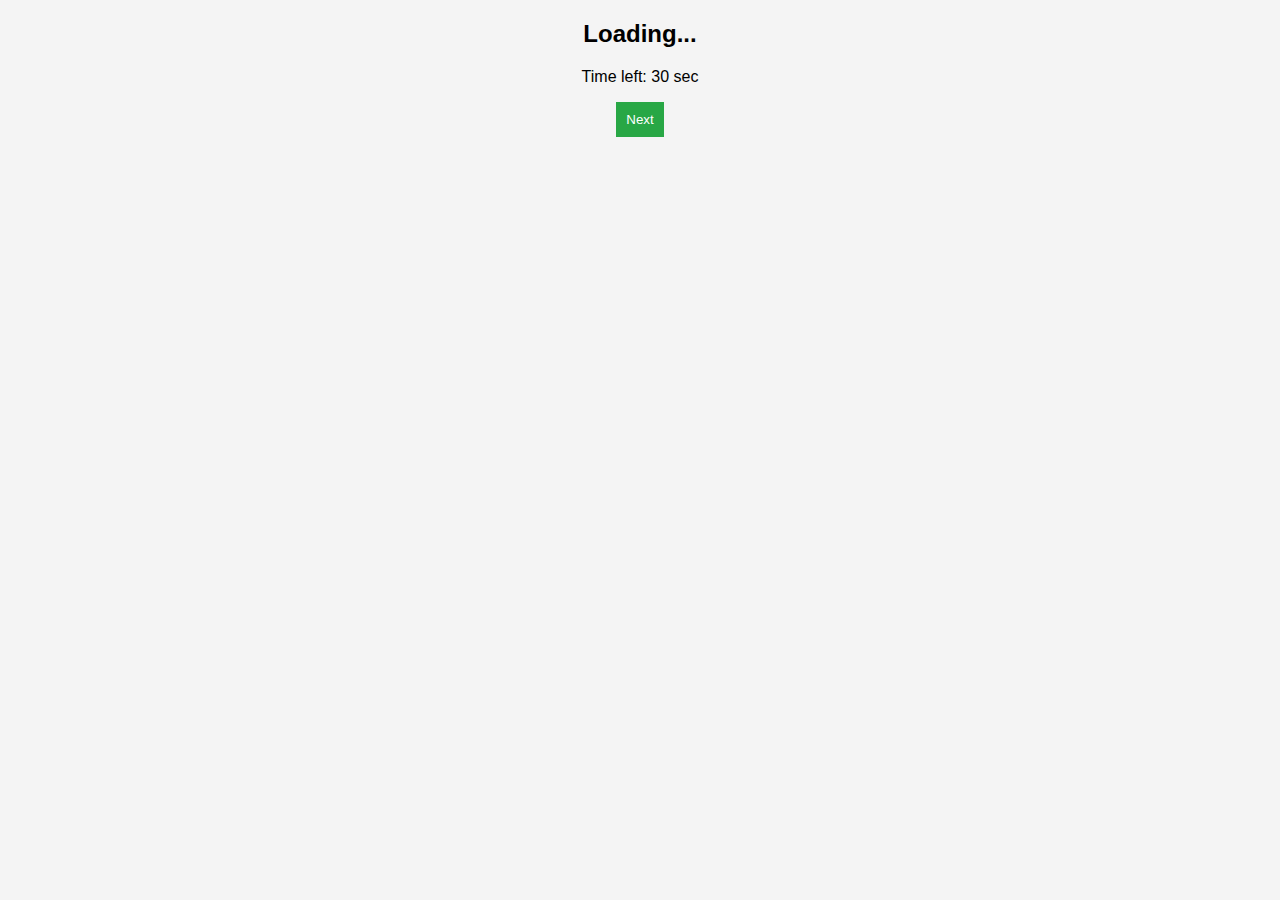
==== quiz.html @ 10cdb33f "Create quiz.html" ====
<!DOCTYPE html>
<html lang="en">
<head>
    <meta charset="UTF-8">
    <meta name="viewport" content="width=device-width, initial-scale=1.0">
    <title>Quiz</title>
    <link rel="stylesheet" href="style.css">
</head>
<body>
    <div class="quiz-container">
        <h2 id="question">Loading...</h2>
        <ul id="options"></ul>
        <p id="timer">Time left: <span id="time">30</span> sec</p>
        <button id="next-btn" onclick="nextQuestion()">Next</button>
        <p id="score"></p>
    </div>

    <script src="script.js"></script>
</body>
</html>
---- style.css ----
/* style.css */
body { font-family: Arial, sans-serif; text-align: center; background: #f4f4f4; }
header { background: #333; color: white; padding: 10px; }
main { padding: 20px; }
button { padding: 10px; background: #28a745; color: white; border: none; cursor: pointer; }
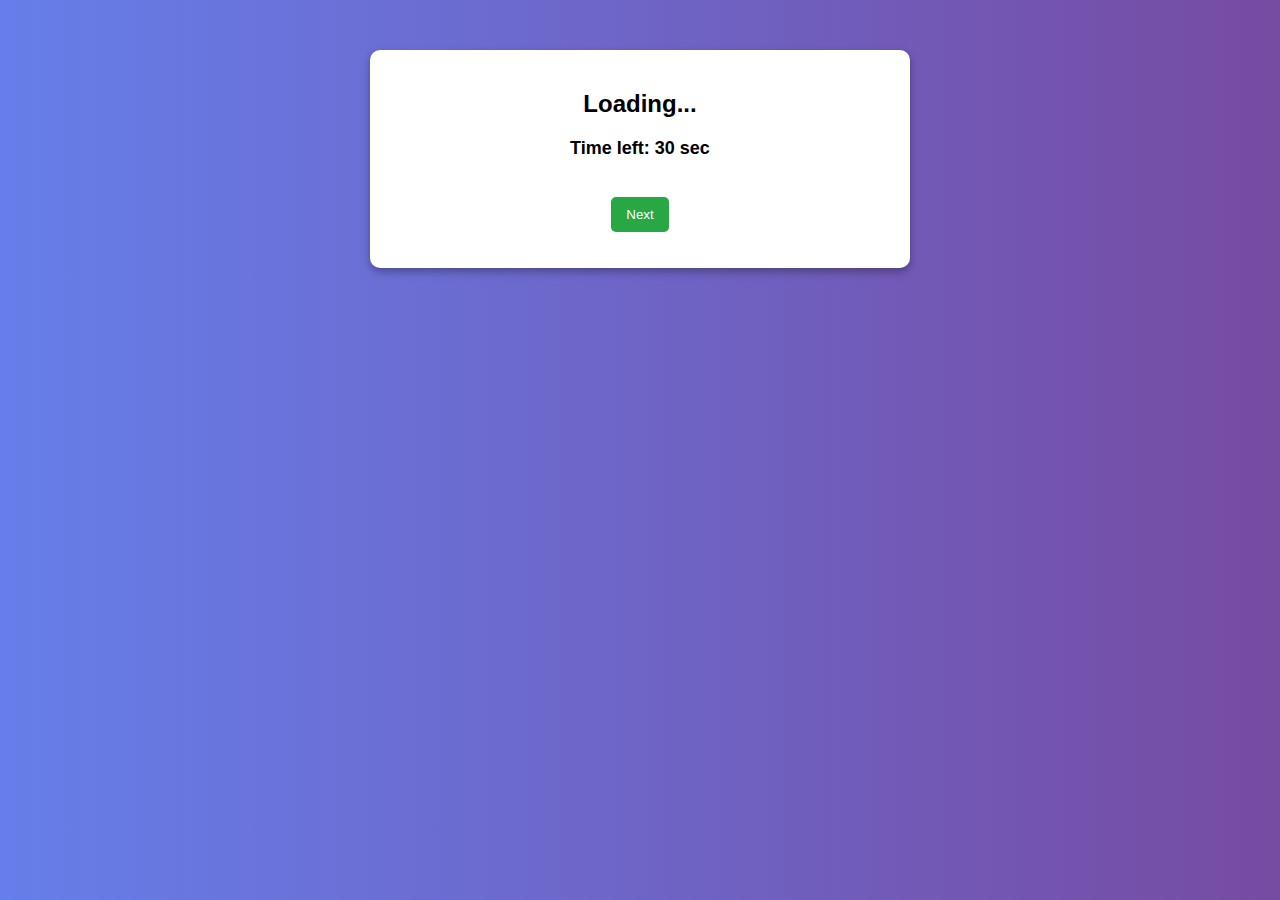
==== commit 1e828f65: "Update quiz.html" ====
--- a/quiz.html
+++ b/quiz.html
@@ -13,6 +13,8 @@
         <p id="timer">Time left: <span id="time">30</span> sec</p>
         <button id="next-btn" onclick="nextQuestion()">Next</button>
         <p id="score"></p>
+  <button id="next-btn" onclick="nextQuestion()" style="display: none;">Next Question</button>
+
     </div>
 
     <script src="script.js"></script>
--- a/style.css
+++ b/style.css
@@ -1,5 +1,48 @@
-/* style.css */
-body { font-family: Arial, sans-serif; text-align: center; background: #f4f4f4; }
-header { background: #333; color: white; padding: 10px; }
-main { padding: 20px; }
-button { padding: 10px; background: #28a745; color: white; border: none; cursor: pointer; }
+body {
+    font-family: Arial, sans-serif;
+    text-align: center;
+    background: linear-gradient(to right, #667eea, #764ba2);
+    color: white;
+}
+.home-container, .quiz-container {
+    max-width: 500px;
+    margin: auto;
+    padding: 20px;
+    background: white;
+    color: black;
+    border-radius: 10px;
+    box-shadow: 0 4px 8px rgba(0,0,0,0.3);
+    margin-top: 50px;
+}
+button {
+    padding: 10px 15px;
+    margin-top: 20px;
+    background: #28a745;
+    color: white;
+    border: none;
+    cursor: pointer;
+    border-radius: 5px;
+}
+button:hover {
+    background: #218838;
+}
+ul {
+    list-style: none;
+    padding: 0;
+}
+ul li {
+    padding: 10px;
+    background: #f8f9fa;
+    margin: 5px 0;
+    cursor: pointer;
+    border-radius: 5px;
+    transition: 0.3s;
+}
+ul li:hover {
+    background: #d6d8db;
+}
+#timer {
+    font-size: 18px;
+    font-weight: bold;
+    margin-top: 10px;
+}
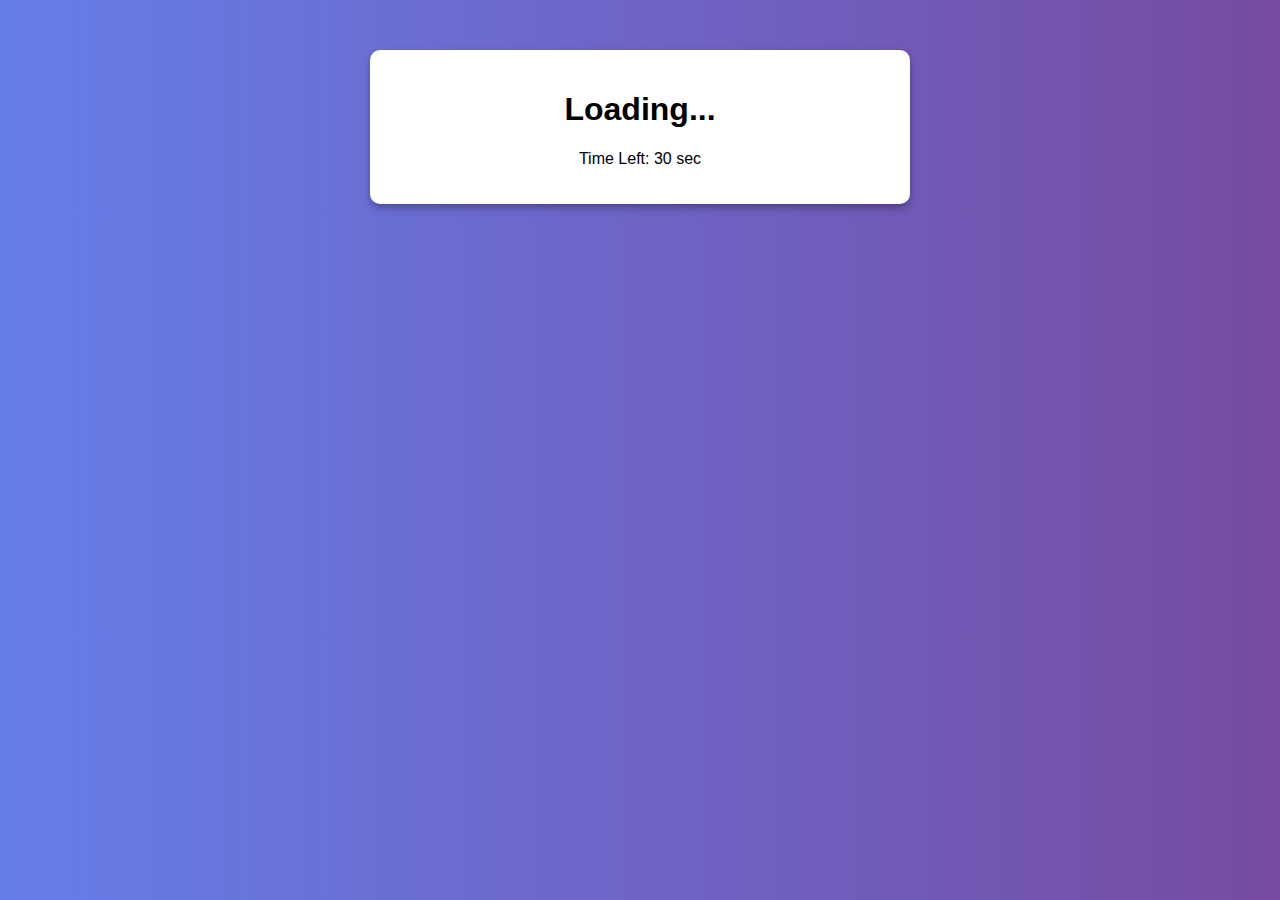
==== commit 8e019119: "Update quiz.html" ====
--- a/quiz.html
+++ b/quiz.html
@@ -8,15 +8,13 @@
 </head>
 <body>
     <div class="quiz-container">
-        <h2 id="question">Loading...</h2>
+        <h1 id="question">Loading...</h1>
         <ul id="options"></ul>
-        <p id="timer">Time left: <span id="time">30</span> sec</p>
-        <button id="next-btn" onclick="nextQuestion()">Next</button>
-        <p id="score"></p>
-  <button id="next-btn" onclick="nextQuestion()" style="display: none;">Next Question</button>
-
+        <p>Time Left: <span id="time">30</span> sec</p>
+        <button id="next-btn" onclick="nextQuestion()" style="display: none;">Next Question</button>
     </div>
 
     <script src="script.js"></script>
 </body>
 </html>
+
